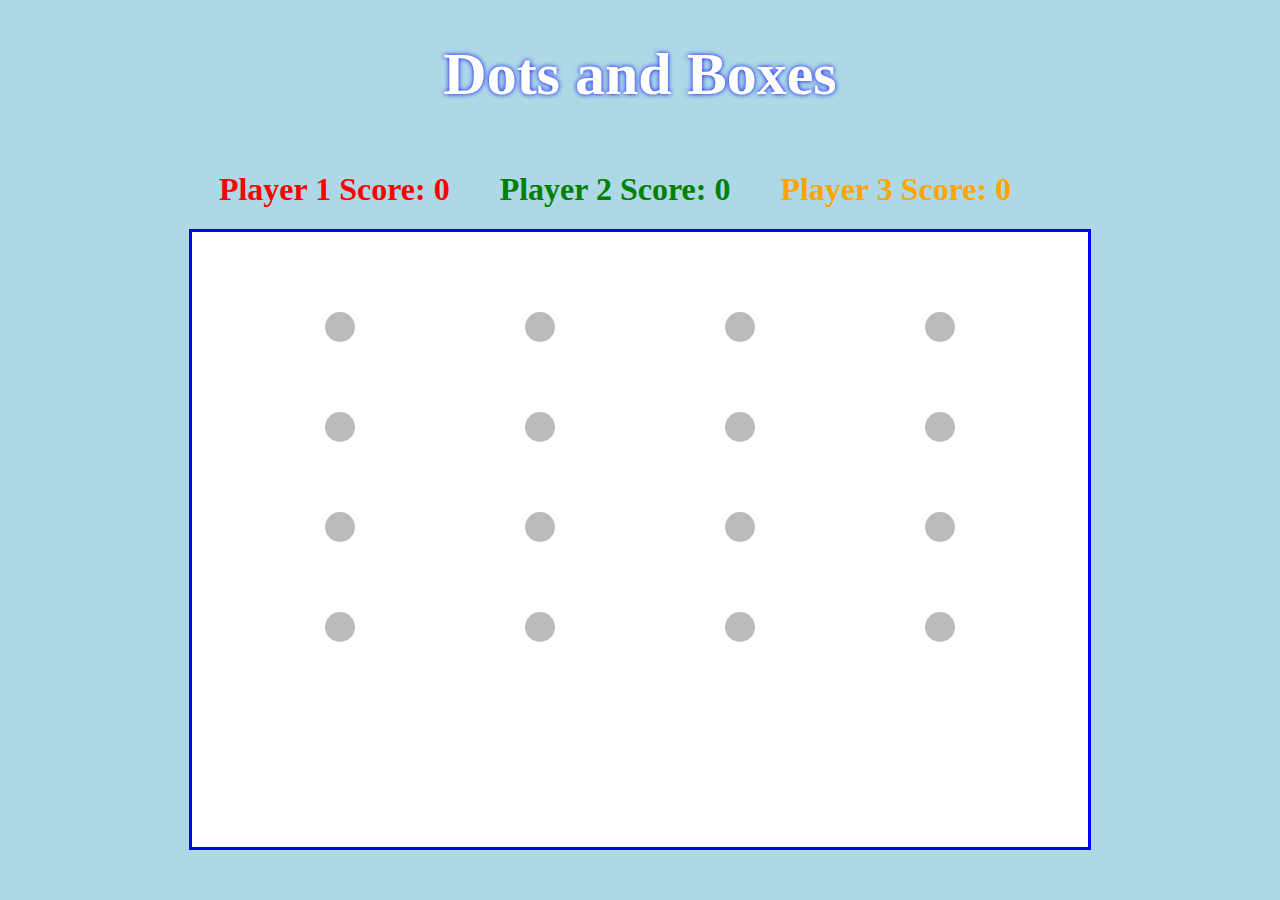
==== main.html @ 0b67a8ae "Home page, game page, grid, hidden lines that show when dots are clicked" ====
<!DOCTYPE html>
<html lang="en">
<head>
    <meta charset="UTF-8">
    <meta name="viewport" content="width=device-width, initial-scale=1.0">
    <title>Game</title>
    <link rel="stylesheet" href="main.css">
    <script src="https://ajax.googleapis.com/ajax/libs/jquery/3.6.0/jquery.min.js"></script>
    <script src="script.js" defer></script>
</head>
<body>
<div id=wrapper>
    <div>
        <h1 id="title">Dots and Boxes</h1>
    </div>
    <div id="playerscores">
        <h1 id="p1Score">Player 1 Score: 0</h1>
        <h1 id="p2Score">Player 2 Score: 0</h1>
        <h1 id="p3Score">Player 3 Score: 0</h1>
    </div>

    <div id="border">
        <div id="rows">
            <span id="circle11" class="circle"></span>
            <span id=line11 class="line"></span>
            <span id="circle12" class="circle"></span>
            <span id=line12 class="line"></span>
            <span id="circle13" class="circle"></span>
            <span id=line13 class="line"></span>
            <span id="circle14" class="circle"></span>
        </div>
        <div id="vrow">
            <span id=vline11 class="vline"></span>
            <span id=vline12 class="vline"></span>
            <span id=vline13 class="vline"></span>
            <span id=vline14 class="vline"></span>
        </div>
        <div id="rows">
            <span id="circle21" class="circle"></span>
            <span id=line21 class="line"></span>
            <span id="circle22" class="circle"></span>
            <span id=line22 class="line"></span>
            <span id="circle23" class="circle"></span>
            <span id=line23 class="line"></span>
            <span id="circle24" class="circle"></span>
        </div>
        <div id="vrow">
            <span id=vline21 class="vline"></span>
            <span id=vline22 class="vline"></span>
            <span id=vline23 class="vline"></span>
            <span id=vline24 class="vline"></span>
        </div>
        <div id="rows">
            <span id="circle31" class="circle"></span>
            <span id=line31 class="line"></span>
            <span id="circle32" class="circle"></span>
            <span id=line32 class="line"></span>
            <span id="circle33" class="circle"></span>
            <span id=line33 class="line"></span>
            <span id="circle34" class="circle"></span>
        </div>
        <div id="vrow">
            <span id=vline31 class="vline"></span>
            <span id=vline32 class="vline"></span>
            <span id=vline33 class="vline"></span>
            <span id=vline34 class="vline"></span>
        </div>
        <div id="rows">
            <span id="circle41" class="circle"></span>
            <span id=line41 class="line"></span>
            <span id="circle42" class="circle"></span>
            <span id=line42 class="line"></span>
            <span id="circle43" class="circle"></span>
            <span id=line43 class="line"></span>
            <span id="circle44" class="circle"></span>
        </div>
    </div>
</div>
</body>
</html>
---- main.css ----
#wrapper{
    display: flex;
    position: fixed;
    justify-content: center;
    align-items: center;
    width: 100vw;
    height: 100vh;
    top: 0px;
    left: 0px;
    background-color: lightblue;
    flex-direction: column;
}

#title{
    color: white;
    font-size: 60px;
    text-shadow: 0 0 5px #0000FF;
}

button{
    background-color: white;
    color: white;
    text-shadow: 0 0 5px #0000FF;
    border-radius: 10rem;
    border-color: #0000FF;
    font-size: 30px;
    height: 50px;
    width: 100px;
}

#playerscores{
    display: flex;
    flex-direction: row;
}

#p1Score{
    margin-right: 50px;
    color: red;
}

#p2Score{
    margin-right: 50px;
    color: green;
}

#p3Score{
    margin-right: 50px;
    color: orange;
}

#border{
    height: 60vh;
    width: 70vw;
    border-style: solid;
    border-color: #0000FF;
    background-color: white;
    display: flex;
    flex-direction: column;
    padding-top: 80px;
    margin-bottom: 50px;
}

#rows{
    display: flex;
    justify-content: center;
    align-items: center;
    height: 30px;
}

#vrow{
    display: flex;
    justify-content: space-between;
    height: 70px;
    padding-left: 200px;
    padding-right: 200px;
}

.circle {
    height: 30px;
    width: 30px;
    background-color: #bbb;
    border-radius: 50%;
    float: left;
}

.circle:hover {
    background-color: yellow;
}

.line{
    visibility: hidden;
    height: 3px;
    width: 170px;
    background-color: #bbb;
    float: left;
}

.vline{
    visibility: hidden;
    height: 70px;
    width: 3px;
    background-color: #bbb;
}

.clear{
    clear: both;
}
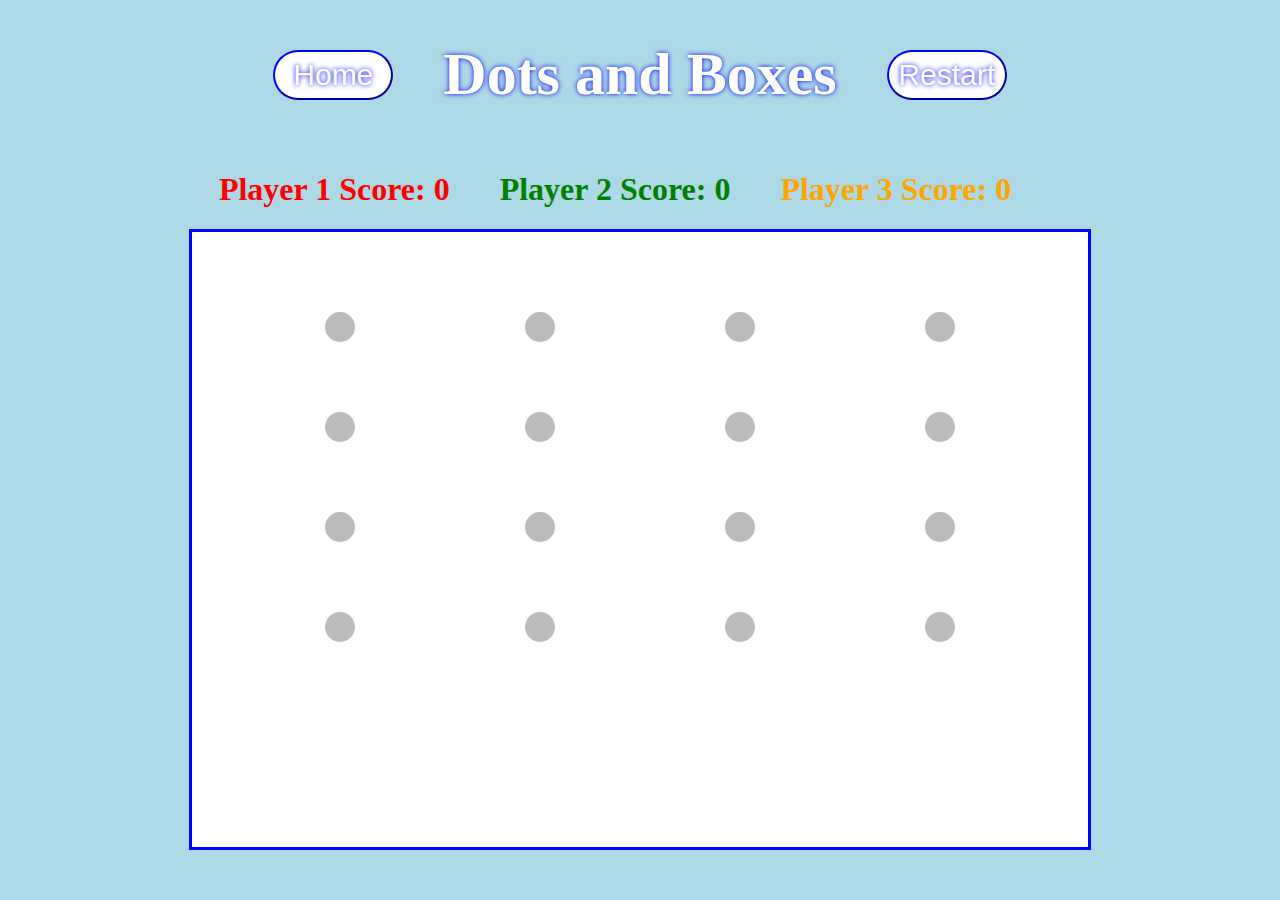
==== commit 40d559a2: "Added home and restart button" ====
--- a/main.html
+++ b/main.html
@@ -10,8 +10,10 @@
 </head>
 <body>
 <div id=wrapper>
-    <div>
+    <div id="header">
+        <button onclick="window.location='index.html';">Home</button>
         <h1 id="title">Dots and Boxes</h1>
+        <button onclick="location.reload();">Restart</button>
     </div>
     <div id="playerscores">
         <h1 id="p1Score">Player 1 Score: 0</h1>
--- a/main.css
+++ b/main.css
@@ -15,6 +15,8 @@
     color: white;
     font-size: 60px;
     text-shadow: 0 0 5px #0000FF;
+    margin-left: 50px;
+    margin-right: 50px;
 }
 
 button{
@@ -25,7 +27,7 @@
     border-color: #0000FF;
     font-size: 30px;
     height: 50px;
-    width: 100px;
+    width: 120px;
 }
 
 #playerscores{
@@ -75,6 +77,14 @@
     padding-right: 200px;
 }
 
+#header{
+    display: flex;
+    flex-direction: row;
+    justify-content: center;
+    align-items: center;
+}
+
+
 .circle {
     height: 30px;
     width: 30px;
@@ -105,3 +115,4 @@
 .clear{
     clear: both;
 }
+
